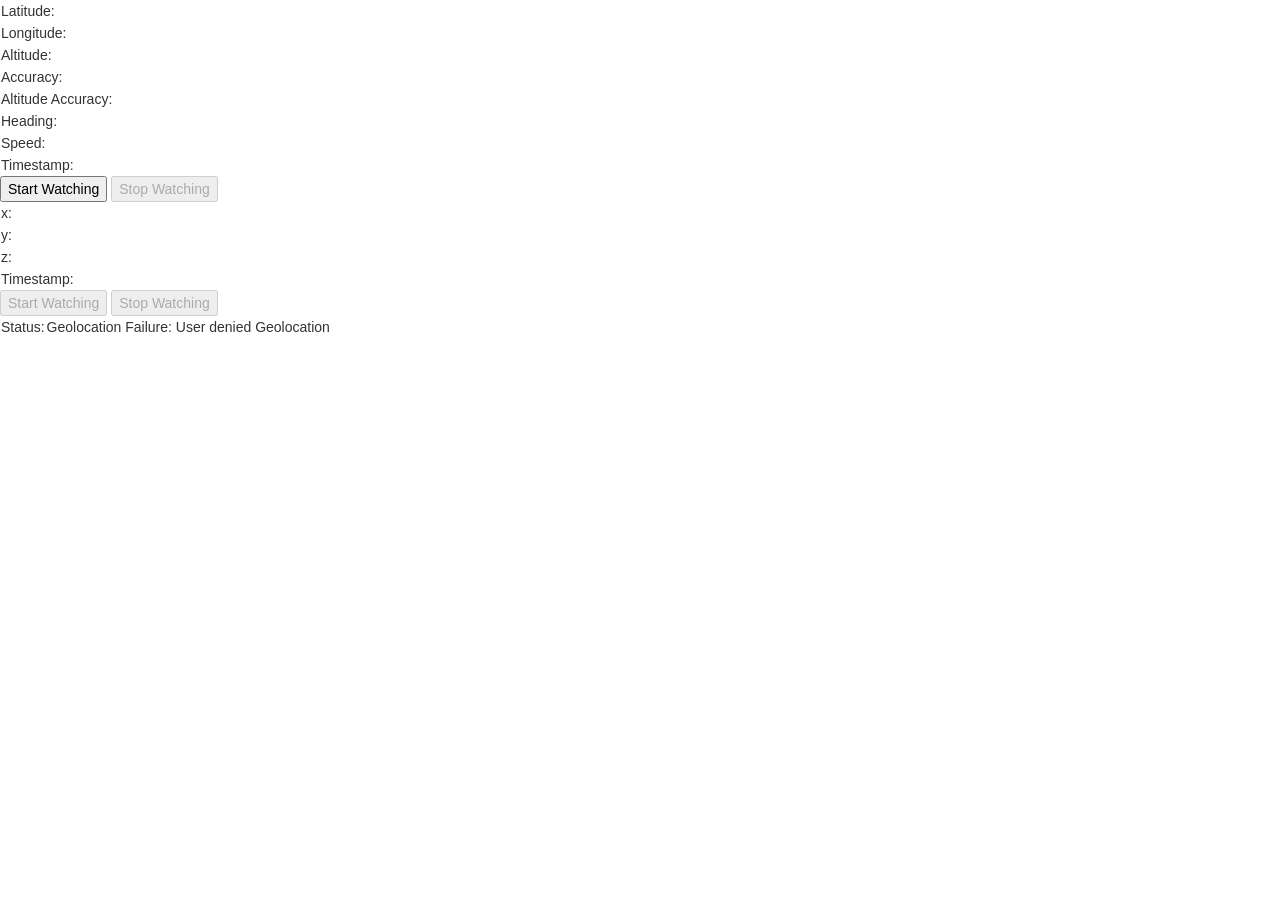
==== index.html @ a0e52de2 "Removed debug stmts" ====
<!doctype html>
<html>
  <head>
    <meta name='viewport' content='width=device-width, initial-scale=1.0, user-scalable=yes'>
    <meta name='mobile-web-app-capable' content='yes'>
    <meta name='apple-mobile-web-app-capable' content='yes'>
    <meta name='apple-mobile-web-app-status-bar-style' content='black-translucent'>
    <meta charset='utf-8'>
    <title>Phonegap Geolocation and Accelerometer Test</title> <!-- TODO -->
    <link rel='stylesheet' href='css/styles.css'>
    <link rel='stylesheet' href='external/bootstrap/dist/css/bootstrap.min.css'>
    <!-- TODO: touch/fav icons -->
    <link rel='icon' type='image/png' href='img/icon.png'>
    <link rel='apple-touch-icon' href='touch-icon-iphone.png'>
    <link rel='apple-touch-icon' sizes='76x76' href='img/touch-icon-ipad.png'>
    <link rel='apple-touch-icon' sizes='120x120' href='img/touch-icon-iphone-retina.png'>
    <link rel='apple-touch-icon' sizes='152x152' href='img/touch-icon-ipad-retina.png'>
    <script type='text/javascript' charset='utf-8' src='cordova.js'></script>
    <script src='external/requireJS/require.min.js' data-main='js/main.js' type='text/javascript'></script>
  </head>
  <body>
    <table>
      <tr>
        <td>Latitude:</td>
        <td id='latitude'></td>
      </tr>
      <tr>
        <td>Longitude:</td>
        <td id='longitude'></td>
      </tr>
      <tr>
        <td>Altitude:</td>
        <td id='altitude'></td>
      </tr>
      <tr>
        <td>Accuracy:</td>
        <td id='accuracy'></td>
      </tr>
      <tr>
        <td>Altitude Accuracy:</td>
        <td id='altitudeAccuracy'></td>
      </tr>
      <tr>
        <td>Heading:</td>
        <td id='heading'></td>
      </tr>
      <tr>
        <td>Speed:</td>
        <td id='speed'></td>
      </tr>
      <tr>
        <td>Timestamp:</td>
        <td id='geolocationTimestamp'></td>
      </tr>
    </table>
    <input id='startWatchingGeolocationBtn' type='button' value='Start Watching' disabled>
    <input id='stopWatchingGeolocationBtn' type='button' value='Stop Watching' disabled>

    <table>
      <tr>
        <td>x:</td>
        <td id='x'></td>
      </tr>
      <tr>
        <td>y:</td>
        <td id='y'></td>
      </tr>
      <tr>
        <td>z:</td>
        <td id='z'></td>
      </tr>
      <tr>
        <td>Timestamp:</td>
        <td id='accelerometerTimestamp'></td>
      </tr>
    </table>
    <input id='startWatchingAccelerometerBtn' type='button' value='Start Watching' disabled>
    <input id='stopWatchingAccelerometerBtn' type='button' value='Stop Watching' disabled>

    <table>
      <tr>
        <td>Status:</td>
        <td id='status'>Device not ready</td>
      </tr>
    </table>
  </body>
</html>
---- css/styles.css ----
body {
	
}
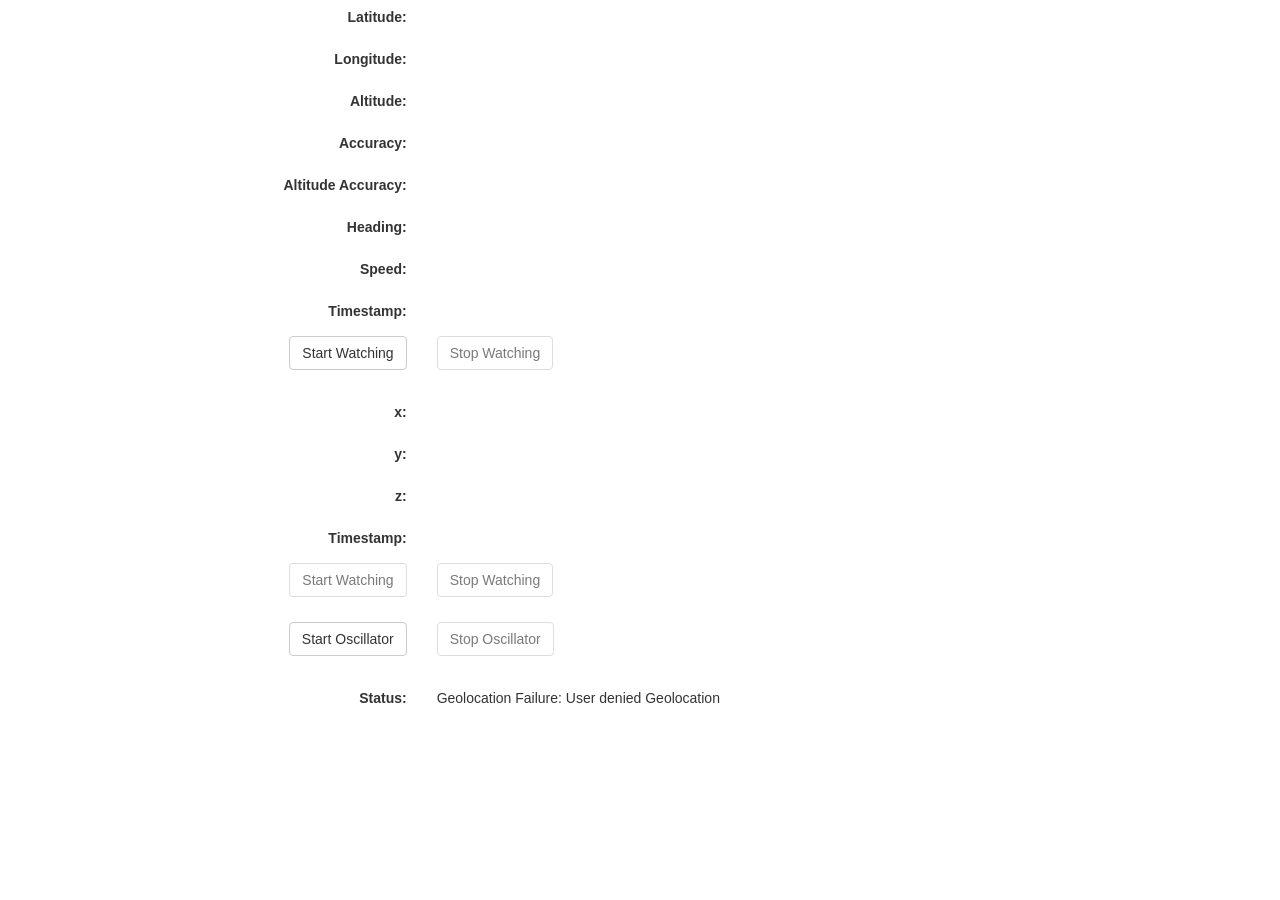
==== commit eef2350f: "Added oscillator. Changed layout to use Bootstrap" ====
--- a/index.html
+++ b/index.html
@@ -19,69 +19,109 @@
     <script src='external/requireJS/require.min.js' data-main='js/main.js' type='text/javascript'></script>
   </head>
   <body>
-    <table>
-      <tr>
-        <td>Latitude:</td>
-        <td id='latitude'></td>
-      </tr>
-      <tr>
-        <td>Longitude:</td>
-        <td id='longitude'></td>
-      </tr>
-      <tr>
-        <td>Altitude:</td>
-        <td id='altitude'></td>
-      </tr>
-      <tr>
-        <td>Accuracy:</td>
-        <td id='accuracy'></td>
-      </tr>
-      <tr>
-        <td>Altitude Accuracy:</td>
-        <td id='altitudeAccuracy'></td>
-      </tr>
-      <tr>
-        <td>Heading:</td>
-        <td id='heading'></td>
-      </tr>
-      <tr>
-        <td>Speed:</td>
-        <td id='speed'></td>
-      </tr>
-      <tr>
-        <td>Timestamp:</td>
-        <td id='geolocationTimestamp'></td>
-      </tr>
-    </table>
-    <input id='startWatchingGeolocationBtn' type='button' value='Start Watching' disabled>
-    <input id='stopWatchingGeolocationBtn' type='button' value='Stop Watching' disabled>
-
-    <table>
-      <tr>
-        <td>x:</td>
-        <td id='x'></td>
-      </tr>
-      <tr>
-        <td>y:</td>
-        <td id='y'></td>
-      </tr>
-      <tr>
-        <td>z:</td>
-        <td id='z'></td>
-      </tr>
-      <tr>
-        <td>Timestamp:</td>
-        <td id='accelerometerTimestamp'></td>
-      </tr>
-    </table>
-    <input id='startWatchingAccelerometerBtn' type='button' value='Start Watching' disabled>
-    <input id='stopWatchingAccelerometerBtn' type='button' value='Stop Watching' disabled>
-
-    <table>
-      <tr>
-        <td>Status:</td>
-        <td id='status'>Device not ready</td>
-      </tr>
-    </table>
+    <form class='form-horizontal' role='form'>
+      <div class='form-group'>
+        <label class='col-sm-4 control-label'>Latitude:</label>
+        <div class='col-sm-8'>
+          <p class='form-control-static' id='latitude'></p>
+        </div>
+      </div>
+      <div class='form-group'>
+        <label class='col-sm-4 control-label'>Longitude:</label>
+        <div class='col-sm-8'>
+          <p class='form-control-static' id='longitude'></p>
+        </div>
+      </div>
+      <div class='form-group'>
+        <label class='col-sm-4 control-label'>Altitude:</label>
+        <div class='col-sm-8'>
+          <p class='form-control-static' id='altitude'></p>
+        </div>
+      </div>
+      <div class='form-group'>
+        <label class='col-sm-4 control-label'>Accuracy:</label>
+        <div class='col-sm-8'>
+          <p class='form-control-static' id='accuracy'></p>
+        </div>
+      </div>
+      <div class='form-group'>
+        <label class='col-sm-4 control-label'>Altitude Accuracy:</label>
+        <div class='col-sm-8'>
+          <p class='form-control-static' id='altitudeAccuracy'></p>
+        </div>
+      </div>
+      <div class='form-group'>
+        <label class='col-sm-4 control-label'>Heading:</label>
+        <div class='col-sm-8'>
+          <p class='form-control-static' id='heading'></p>
+        </div>
+      </div>
+      <div class='form-group'>
+        <label class='col-sm-4 control-label'>Speed:</label>
+        <div class='col-sm-8'>
+          <p class='form-control-static' id='speed'></p>
+        </div>
+      </div>
+      <div class='form-group'>
+        <label class='col-sm-4 control-label'>Timestamp:</label>
+        <div class='col-sm-8'>
+          <p class='form-control-static' id='geolocationTimestamp'></p>
+        </div>
+      </div>
+      <div class='form-group'>
+        <p class='col-sm-4 text-right'>
+          <input id='startWatchingGeolocationBtn' class='btn btn-default' type='button' value='Start Watching' disabled>
+        </p>
+        <p class='col-sm-4'>
+          <input id='stopWatchingGeolocationBtn' class='btn btn-default' type='button' value='Stop Watching' disabled>
+        </p>
+      </div>
+      <div class='form-group'>
+        <label class='col-sm-4 control-label'>x:</label>
+        <div class='col-sm-8'>
+          <p class='form-control-static' id='x'></p>
+        </div>
+      </div>
+      <div class='form-group'>
+        <label class='col-sm-4 control-label'>y:</label>
+        <div class='col-sm-8'>
+          <p class='form-control-static' id='y'></p>
+        </div>
+      </div>
+      <div class='form-group'>
+        <label class='col-sm-4 control-label'>z:</label>
+        <div class='col-sm-8'>
+          <p class='form-control-static' id='z'></p>
+        </div>
+      </div>
+      <div class='form-group'>
+        <label class='col-sm-4 control-label'>Timestamp:</label>
+        <div class='col-sm-8'>
+          <p class='form-control-static' id='accelerometerTimestamp'></p>
+        </div>
+      </div>
+      <div class='form-group'>
+        <p class='col-sm-4 text-right'>
+          <input id='startWatchingAccelerometerBtn' class='btn btn-default' type='button' value='Start Watching' disabled>
+        </p>
+        <p class='col-sm-4'>
+          <input id='stopWatchingAccelerometerBtn' class='btn btn-default' type='button' value='Stop Watching' disabled>
+        </p>
+      </div>
+      <div class='form-group'>
+        <p class='col-sm-4 text-right'>
+          <input id='startOscillatorBtn' class='btn btn-default' type='button' value='Start Oscillator' disabled>
+        </p>
+        <p class='col-sm-4'>
+          <input id='stopOscillatorBtn' class='btn btn-default' type='button' value='Stop Oscillator' disabled>
+        </p>
+      </div>
+      <div class='form-group'>
+        <label class='col-sm-4 control-label'>Status:</label>
+        <div class='col-sm-8'>
+          <p class='form-control-static' id='status'>Device not ready</p>
+        </div>
+      </div>
+    </form>
   </body>
 </html>
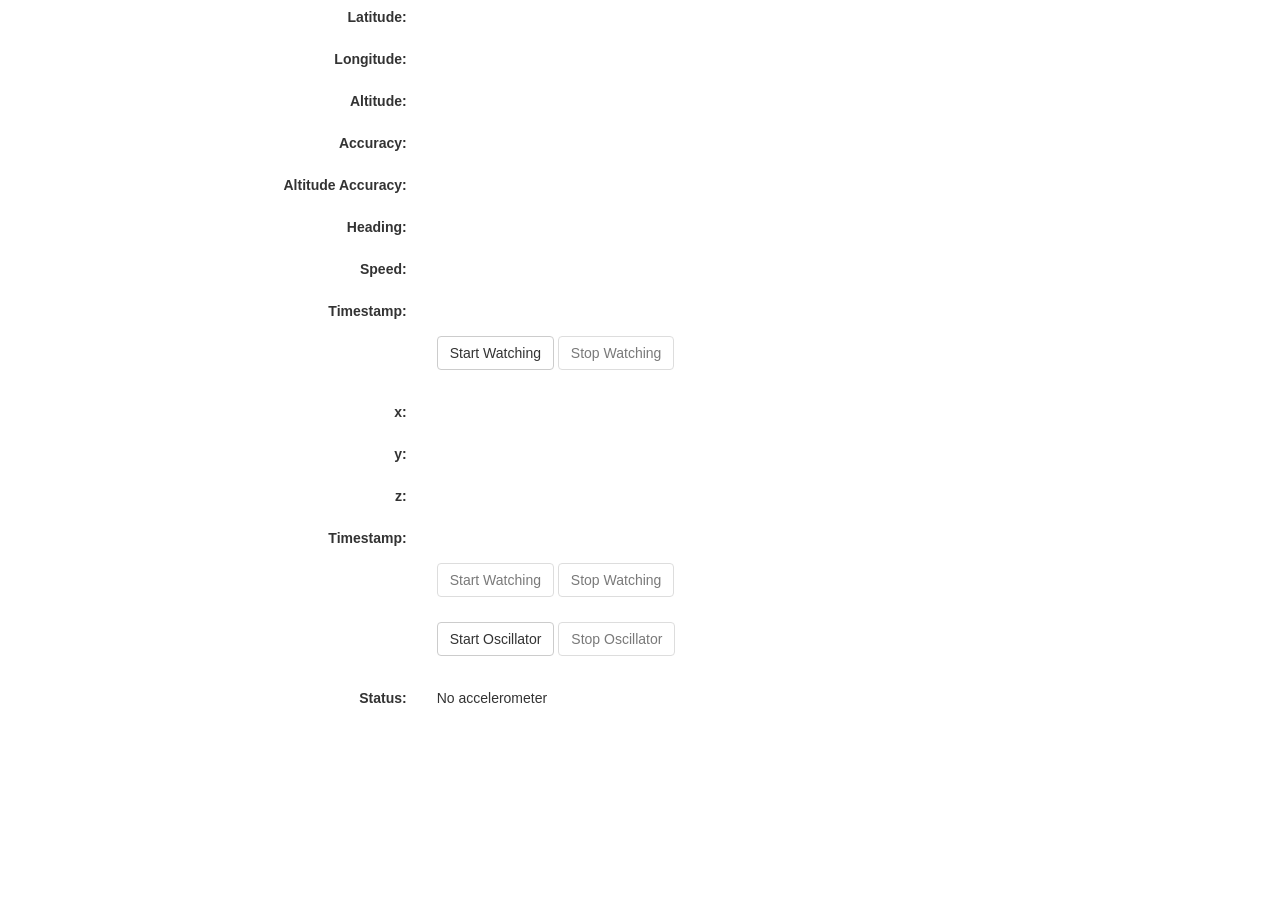
==== commit 9e9ce53a: "Fixed layout bug. Stopped requesting location and accelerometer on app load." ====
--- a/index.html
+++ b/index.html
@@ -69,10 +69,8 @@
         </div>
       </div>
       <div class='form-group'>
-        <p class='col-sm-4 text-right'>
+        <p class='col-sm-4 col-sm-offset-4'>
           <input id='startWatchingGeolocationBtn' class='btn btn-default' type='button' value='Start Watching' disabled>
-        </p>
-        <p class='col-sm-4'>
           <input id='stopWatchingGeolocationBtn' class='btn btn-default' type='button' value='Stop Watching' disabled>
         </p>
       </div>
@@ -101,18 +99,14 @@
         </div>
       </div>
       <div class='form-group'>
-        <p class='col-sm-4 text-right'>
+        <p class='col-sm-4 col-sm-offset-4'>
           <input id='startWatchingAccelerometerBtn' class='btn btn-default' type='button' value='Start Watching' disabled>
-        </p>
-        <p class='col-sm-4'>
           <input id='stopWatchingAccelerometerBtn' class='btn btn-default' type='button' value='Stop Watching' disabled>
         </p>
       </div>
       <div class='form-group'>
-        <p class='col-sm-4 text-right'>
+        <p class='col-sm-4 col-sm-offset-4'>
           <input id='startOscillatorBtn' class='btn btn-default' type='button' value='Start Oscillator' disabled>
-        </p>
-        <p class='col-sm-4'>
           <input id='stopOscillatorBtn' class='btn btn-default' type='button' value='Stop Oscillator' disabled>
         </p>
       </div>
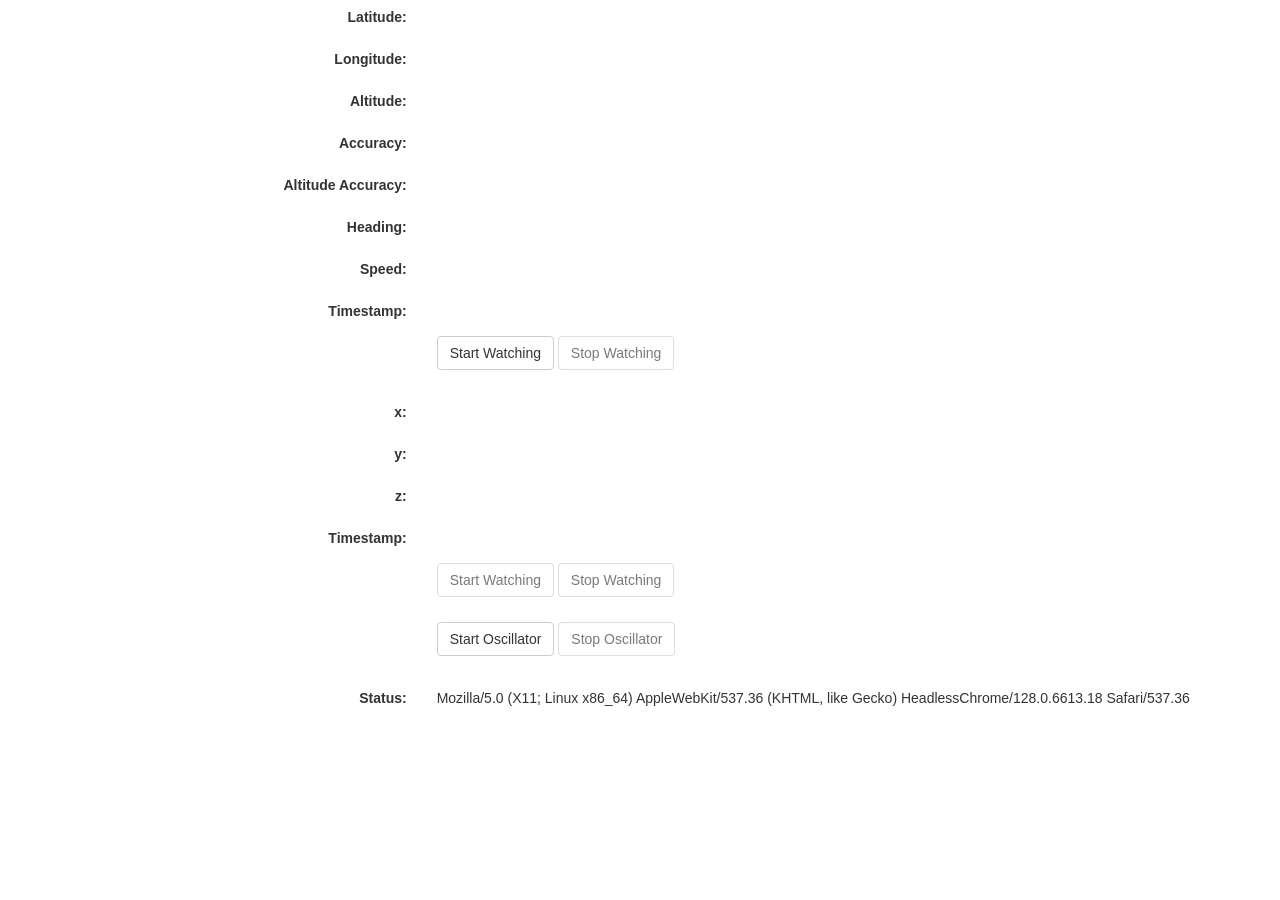
==== commit 24709329: "Test commit to display PhoneGap's user-agent" ====
--- a/index.html
+++ b/index.html
@@ -21,98 +21,98 @@
   <body>
     <form class='form-horizontal' role='form'>
       <div class='form-group'>
-        <label class='col-sm-4 control-label'>Latitude:</label>
-        <div class='col-sm-8'>
+        <label class='col-xs-4 control-label'>Latitude:</label>
+        <div class='col-xs-8'>
           <p class='form-control-static' id='latitude'></p>
         </div>
       </div>
       <div class='form-group'>
-        <label class='col-sm-4 control-label'>Longitude:</label>
-        <div class='col-sm-8'>
+        <label class='col-xs-4 control-label'>Longitude:</label>
+        <div class='col-xs-8'>
           <p class='form-control-static' id='longitude'></p>
         </div>
       </div>
       <div class='form-group'>
-        <label class='col-sm-4 control-label'>Altitude:</label>
-        <div class='col-sm-8'>
+        <label class='col-xs-4 control-label'>Altitude:</label>
+        <div class='col-xs-8'>
           <p class='form-control-static' id='altitude'></p>
         </div>
       </div>
       <div class='form-group'>
-        <label class='col-sm-4 control-label'>Accuracy:</label>
-        <div class='col-sm-8'>
+        <label class='col-xs-4 control-label'>Accuracy:</label>
+        <div class='col-xs-8'>
           <p class='form-control-static' id='accuracy'></p>
         </div>
       </div>
       <div class='form-group'>
-        <label class='col-sm-4 control-label'>Altitude Accuracy:</label>
-        <div class='col-sm-8'>
+        <label class='col-xs-4 control-label'>Altitude Accuracy:</label>
+        <div class='col-xs-8'>
           <p class='form-control-static' id='altitudeAccuracy'></p>
         </div>
       </div>
       <div class='form-group'>
-        <label class='col-sm-4 control-label'>Heading:</label>
-        <div class='col-sm-8'>
+        <label class='col-xs-4 control-label'>Heading:</label>
+        <div class='col-xs-8'>
           <p class='form-control-static' id='heading'></p>
         </div>
       </div>
       <div class='form-group'>
-        <label class='col-sm-4 control-label'>Speed:</label>
-        <div class='col-sm-8'>
+        <label class='col-xs-4 control-label'>Speed:</label>
+        <div class='col-xs-8'>
           <p class='form-control-static' id='speed'></p>
         </div>
       </div>
       <div class='form-group'>
-        <label class='col-sm-4 control-label'>Timestamp:</label>
-        <div class='col-sm-8'>
+        <label class='col-xs-4 control-label'>Timestamp:</label>
+        <div class='col-xs-8'>
           <p class='form-control-static' id='geolocationTimestamp'></p>
         </div>
       </div>
       <div class='form-group'>
-        <p class='col-sm-4 col-sm-offset-4'>
+        <p class='col-xs-4 col-xs-offset-4'>
           <input id='startWatchingGeolocationBtn' class='btn btn-default' type='button' value='Start Watching' disabled>
           <input id='stopWatchingGeolocationBtn' class='btn btn-default' type='button' value='Stop Watching' disabled>
         </p>
       </div>
       <div class='form-group'>
-        <label class='col-sm-4 control-label'>x:</label>
-        <div class='col-sm-8'>
+        <label class='col-xs-4 control-label'>x:</label>
+        <div class='col-xs-8'>
           <p class='form-control-static' id='x'></p>
         </div>
       </div>
       <div class='form-group'>
-        <label class='col-sm-4 control-label'>y:</label>
-        <div class='col-sm-8'>
+        <label class='col-xs-4 control-label'>y:</label>
+        <div class='col-xs-8'>
           <p class='form-control-static' id='y'></p>
         </div>
       </div>
       <div class='form-group'>
-        <label class='col-sm-4 control-label'>z:</label>
-        <div class='col-sm-8'>
+        <label class='col-xs-4 control-label'>z:</label>
+        <div class='col-xs-8'>
           <p class='form-control-static' id='z'></p>
         </div>
       </div>
       <div class='form-group'>
-        <label class='col-sm-4 control-label'>Timestamp:</label>
-        <div class='col-sm-8'>
+        <label class='col-xs-4 control-label'>Timestamp:</label>
+        <div class='col-xs-8'>
           <p class='form-control-static' id='accelerometerTimestamp'></p>
         </div>
       </div>
       <div class='form-group'>
-        <p class='col-sm-4 col-sm-offset-4'>
+        <p class='col-xs-4 col-xs-offset-4'>
           <input id='startWatchingAccelerometerBtn' class='btn btn-default' type='button' value='Start Watching' disabled>
           <input id='stopWatchingAccelerometerBtn' class='btn btn-default' type='button' value='Stop Watching' disabled>
         </p>
       </div>
       <div class='form-group'>
-        <p class='col-sm-4 col-sm-offset-4'>
+        <p class='col-xs-4 col-xs-offset-4'>
           <input id='startOscillatorBtn' class='btn btn-default' type='button' value='Start Oscillator' disabled>
           <input id='stopOscillatorBtn' class='btn btn-default' type='button' value='Stop Oscillator' disabled>
         </p>
       </div>
       <div class='form-group'>
-        <label class='col-sm-4 control-label'>Status:</label>
-        <div class='col-sm-8'>
+        <label class='col-xs-4 control-label'>Status:</label>
+        <div class='col-xs-8'>
           <p class='form-control-static' id='status'>Device not ready</p>
         </div>
       </div>
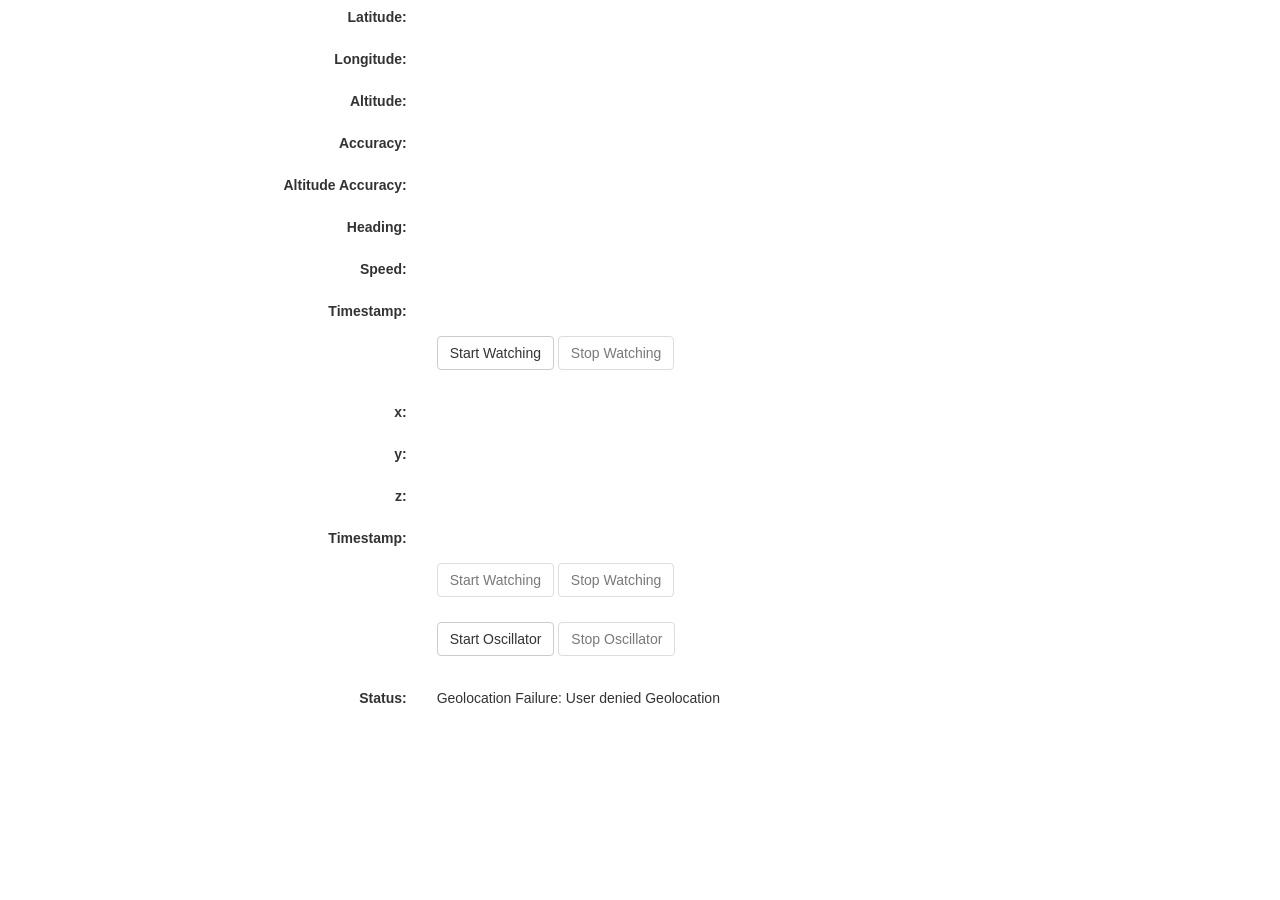
==== commit b04b2b02: "Changed column sizing" ====
--- a/index.html
+++ b/index.html
@@ -21,98 +21,98 @@
   <body>
     <form class='form-horizontal' role='form'>
       <div class='form-group'>
-        <label class='col-xs-4 control-label'>Latitude:</label>
-        <div class='col-xs-8'>
+        <label class='col-sm-4 control-label'>Latitude:</label>
+        <div class='col-sm-8'>
           <p class='form-control-static' id='latitude'></p>
         </div>
       </div>
       <div class='form-group'>
-        <label class='col-xs-4 control-label'>Longitude:</label>
-        <div class='col-xs-8'>
+        <label class='col-sm-4 control-label'>Longitude:</label>
+        <div class='col-sm-8'>
           <p class='form-control-static' id='longitude'></p>
         </div>
       </div>
       <div class='form-group'>
-        <label class='col-xs-4 control-label'>Altitude:</label>
-        <div class='col-xs-8'>
+        <label class='col-sm-4 control-label'>Altitude:</label>
+        <div class='col-sm-8'>
           <p class='form-control-static' id='altitude'></p>
         </div>
       </div>
       <div class='form-group'>
-        <label class='col-xs-4 control-label'>Accuracy:</label>
-        <div class='col-xs-8'>
+        <label class='col-sm-4 control-label'>Accuracy:</label>
+        <div class='col-sm-8'>
           <p class='form-control-static' id='accuracy'></p>
         </div>
       </div>
       <div class='form-group'>
-        <label class='col-xs-4 control-label'>Altitude Accuracy:</label>
-        <div class='col-xs-8'>
+        <label class='col-sm-4 control-label'>Altitude Accuracy:</label>
+        <div class='col-sm-8'>
           <p class='form-control-static' id='altitudeAccuracy'></p>
         </div>
       </div>
       <div class='form-group'>
-        <label class='col-xs-4 control-label'>Heading:</label>
-        <div class='col-xs-8'>
+        <label class='col-sm-4 control-label'>Heading:</label>
+        <div class='col-sm-8'>
           <p class='form-control-static' id='heading'></p>
         </div>
       </div>
       <div class='form-group'>
-        <label class='col-xs-4 control-label'>Speed:</label>
-        <div class='col-xs-8'>
+        <label class='col-sm-4 control-label'>Speed:</label>
+        <div class='col-sm-8'>
           <p class='form-control-static' id='speed'></p>
         </div>
       </div>
       <div class='form-group'>
-        <label class='col-xs-4 control-label'>Timestamp:</label>
-        <div class='col-xs-8'>
+        <label class='col-sm-4 control-label'>Timestamp:</label>
+        <div class='col-sm-8'>
           <p class='form-control-static' id='geolocationTimestamp'></p>
         </div>
       </div>
       <div class='form-group'>
-        <p class='col-xs-4 col-xs-offset-4'>
+        <p class='col-sm-4 col-sm-offset-4'>
           <input id='startWatchingGeolocationBtn' class='btn btn-default' type='button' value='Start Watching' disabled>
           <input id='stopWatchingGeolocationBtn' class='btn btn-default' type='button' value='Stop Watching' disabled>
         </p>
       </div>
       <div class='form-group'>
-        <label class='col-xs-4 control-label'>x:</label>
-        <div class='col-xs-8'>
+        <label class='col-sm-4 control-label'>x:</label>
+        <div class='col-sm-8'>
           <p class='form-control-static' id='x'></p>
         </div>
       </div>
       <div class='form-group'>
-        <label class='col-xs-4 control-label'>y:</label>
-        <div class='col-xs-8'>
+        <label class='col-sm-4 control-label'>y:</label>
+        <div class='col-sm-8'>
           <p class='form-control-static' id='y'></p>
         </div>
       </div>
       <div class='form-group'>
-        <label class='col-xs-4 control-label'>z:</label>
-        <div class='col-xs-8'>
+        <label class='col-sm-4 control-label'>z:</label>
+        <div class='col-sm-8'>
           <p class='form-control-static' id='z'></p>
         </div>
       </div>
       <div class='form-group'>
-        <label class='col-xs-4 control-label'>Timestamp:</label>
-        <div class='col-xs-8'>
+        <label class='col-sm-4 control-label'>Timestamp:</label>
+        <div class='col-sm-8'>
           <p class='form-control-static' id='accelerometerTimestamp'></p>
         </div>
       </div>
       <div class='form-group'>
-        <p class='col-xs-4 col-xs-offset-4'>
+        <p class='col-sm-4 col-sm-offset-4'>
           <input id='startWatchingAccelerometerBtn' class='btn btn-default' type='button' value='Start Watching' disabled>
           <input id='stopWatchingAccelerometerBtn' class='btn btn-default' type='button' value='Stop Watching' disabled>
         </p>
       </div>
       <div class='form-group'>
-        <p class='col-xs-4 col-xs-offset-4'>
+        <p class='col-sm-4 col-sm-offset-4'>
           <input id='startOscillatorBtn' class='btn btn-default' type='button' value='Start Oscillator' disabled>
           <input id='stopOscillatorBtn' class='btn btn-default' type='button' value='Stop Oscillator' disabled>
         </p>
       </div>
       <div class='form-group'>
-        <label class='col-xs-4 control-label'>Status:</label>
-        <div class='col-xs-8'>
+        <label class='col-sm-4 control-label'>Status:</label>
+        <div class='col-sm-8'>
           <p class='form-control-static' id='status'>Device not ready</p>
         </div>
       </div>
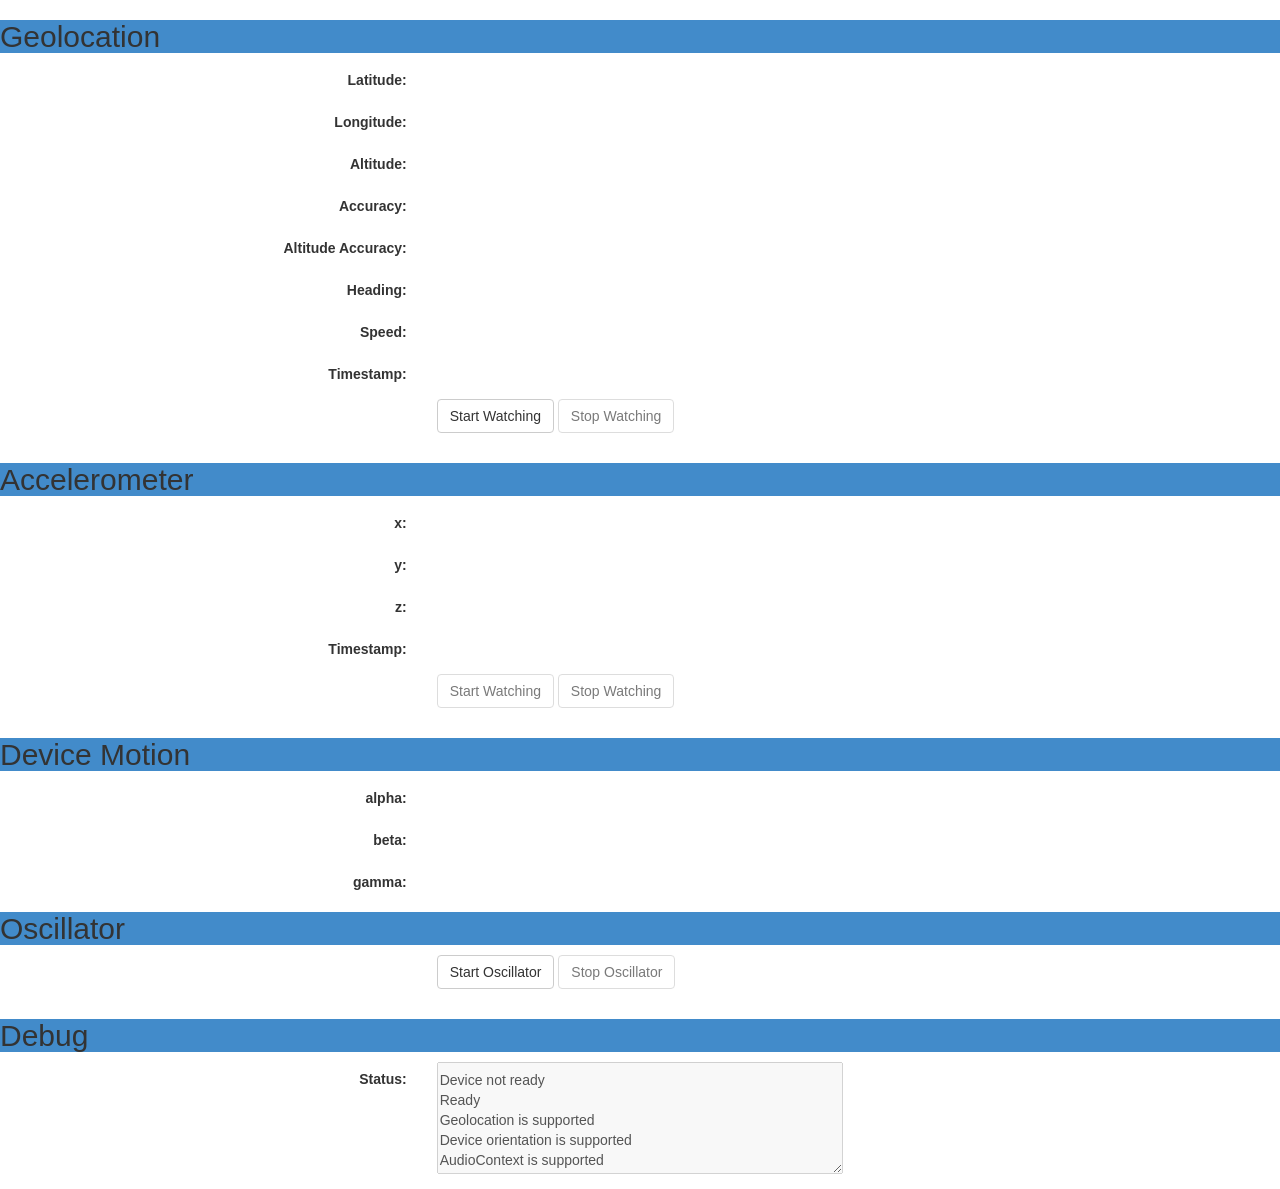
==== commit beb10d4a: "Added DeviceOrientation" ====
--- a/index.html
+++ b/index.html
@@ -20,6 +20,7 @@
   </head>
   <body>
     <form class='form-horizontal' role='form'>
+      <h2 class='label-primary'>Geolocation</h2>
       <div class='form-group'>
         <label class='col-sm-4 control-label'>Latitude:</label>
         <div class='col-sm-8'>
@@ -74,6 +75,7 @@
           <input id='stopWatchingGeolocationBtn' class='btn btn-default' type='button' value='Stop Watching' disabled>
         </p>
       </div>
+      <h2 class='label-primary'>Accelerometer</h2>
       <div class='form-group'>
         <label class='col-sm-4 control-label'>x:</label>
         <div class='col-sm-8'>
@@ -99,21 +101,42 @@
         </div>
       </div>
       <div class='form-group'>
-        <p class='col-sm-4 col-sm-offset-4'>
+        <p class='col-sm-8 col-sm-offset-4'>
           <input id='startWatchingAccelerometerBtn' class='btn btn-default' type='button' value='Start Watching' disabled>
           <input id='stopWatchingAccelerometerBtn' class='btn btn-default' type='button' value='Stop Watching' disabled>
         </p>
       </div>
+      <h2 class='label-primary'>Device Motion</h2>
       <div class='form-group'>
-        <p class='col-sm-4 col-sm-offset-4'>
+        <label class='col-sm-4 control-label'>alpha:</label>
+        <div class='col-sm-8'>
+          <p class='form-control-static' id='alpha'></p>
+        </div>
+      </div>
+      <div class='form-group'>
+        <label class='col-sm-4 control-label'>beta:</label>
+        <div class='col-sm-8'>
+          <p class='form-control-static' id='beta'></p>
+        </div>
+      </div>
+      <div class='form-group'>
+        <label class='col-sm-4 control-label'>gamma:</label>
+        <div class='col-sm-8'>
+          <p class='form-control-static' id='gamma'></p>
+        </div>
+      </div>
+      <h2 class='label-primary'>Oscillator</h2>
+      <div class='form-group'>
+        <p class='col-sm-8 col-sm-offset-4'>
           <input id='startOscillatorBtn' class='btn btn-default' type='button' value='Start Oscillator' disabled>
           <input id='stopOscillatorBtn' class='btn btn-default' type='button' value='Stop Oscillator' disabled>
         </p>
       </div>
+      <h2 class='label-primary'>Debug</h2>
       <div class='form-group'>
         <label class='col-sm-4 control-label'>Status:</label>
-        <div class='col-sm-8'>
-          <p class='form-control-static' id='status'>Device not ready</p>
+        <div class='col-sm-4'>
+          <textarea class='form-control-static' id='status' disabled>Device not ready</textarea>
         </div>
       </div>
     </form>
--- a/css/styles.css
+++ b/css/styles.css
@@ -1,3 +1,9 @@
 body {
 	
+}
+
+#status {
+	width:100%;
+	height:8em;
+	scroll-y:auto;
 }
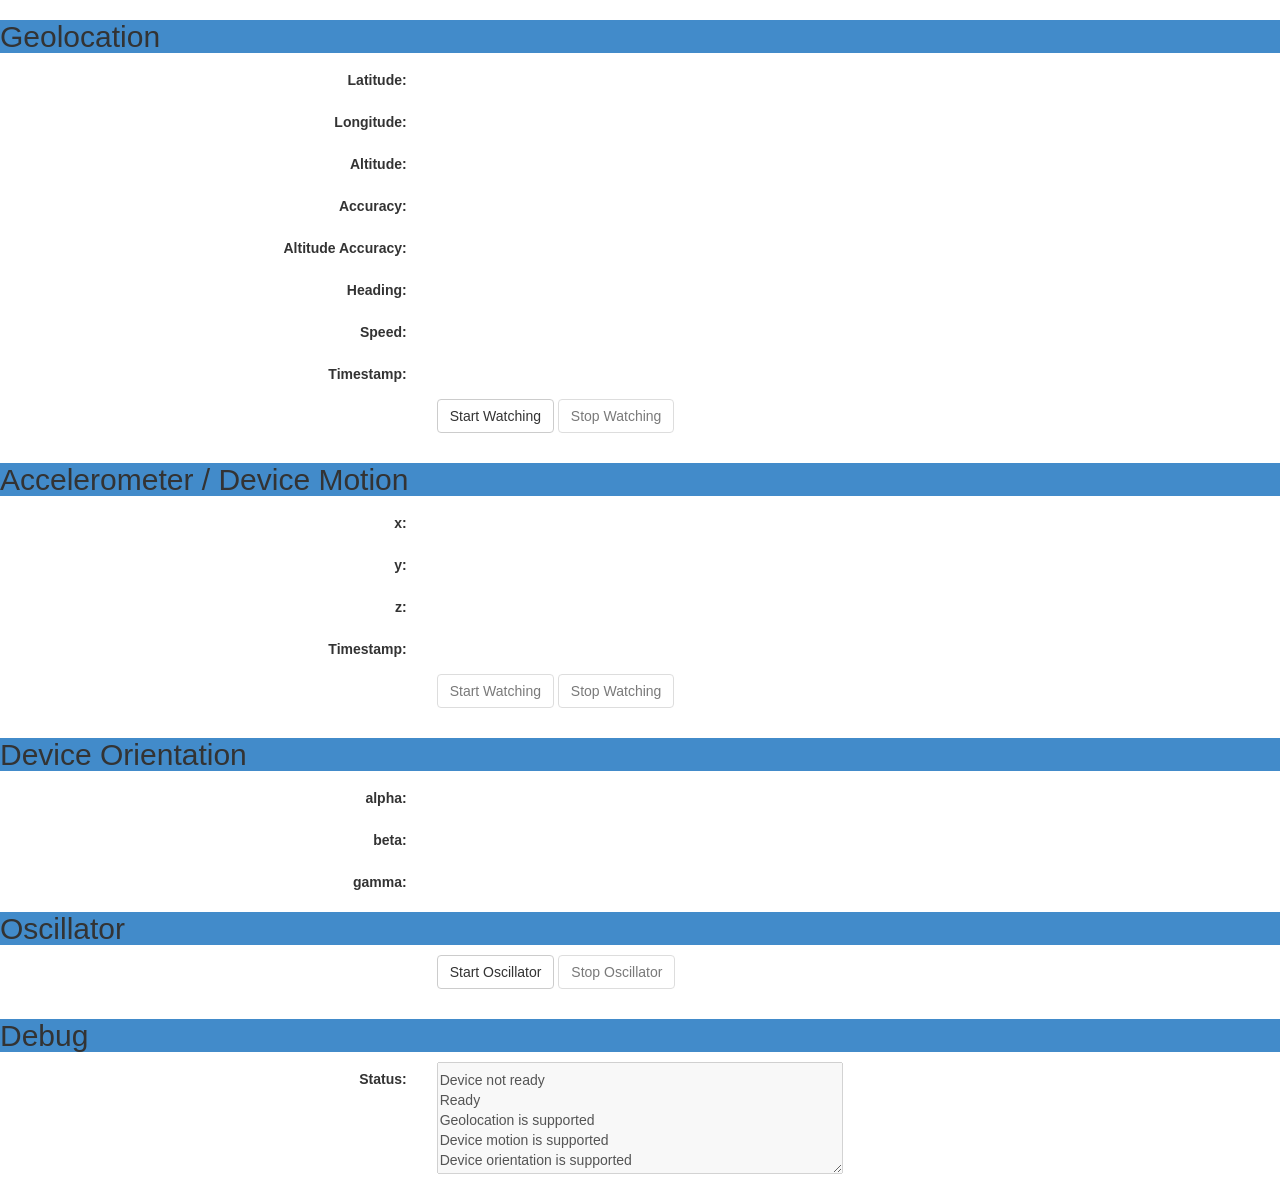
==== commit d84efd4d: "Added DeviceOrientation" ====
--- a/index.html
+++ b/index.html
@@ -75,7 +75,7 @@
           <input id='stopWatchingGeolocationBtn' class='btn btn-default' type='button' value='Stop Watching' disabled>
         </p>
       </div>
-      <h2 class='label-primary'>Accelerometer</h2>
+      <h2 class='label-primary'>Accelerometer / Device Motion</h2>
       <div class='form-group'>
         <label class='col-sm-4 control-label'>x:</label>
         <div class='col-sm-8'>
@@ -106,7 +106,7 @@
           <input id='stopWatchingAccelerometerBtn' class='btn btn-default' type='button' value='Stop Watching' disabled>
         </p>
       </div>
-      <h2 class='label-primary'>Device Motion</h2>
+      <h2 class='label-primary'>Device Orientation</h2>
       <div class='form-group'>
         <label class='col-sm-4 control-label'>alpha:</label>
         <div class='col-sm-8'>
